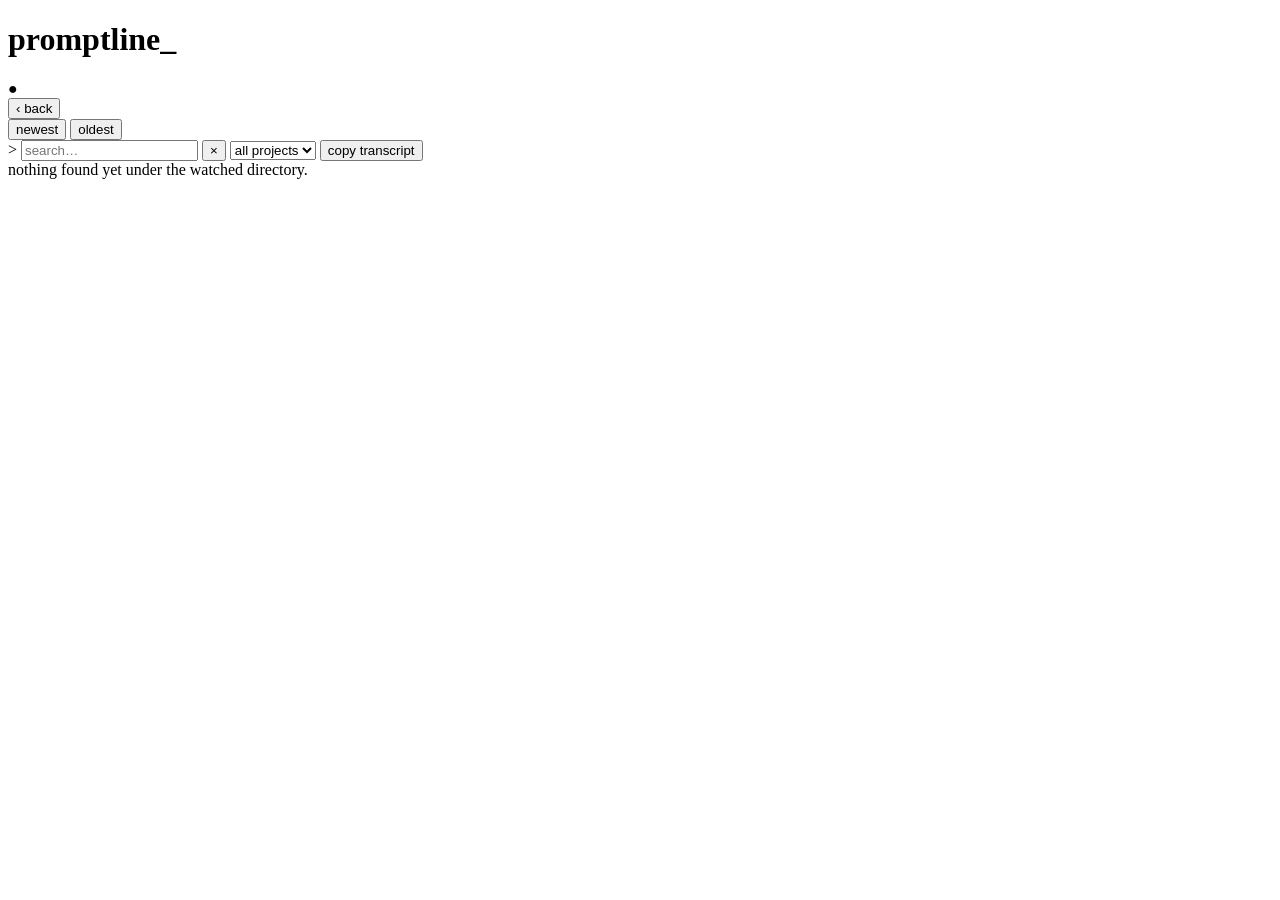
==== plugins/promptline/static/index.html @ e3d5cbb9 "Redesign dashboard and package Promptline as a Claude Code plugin Dashboard/UX: - Replace the summar" ====
<!doctype html>
<html lang="en">
<head>
<meta charset="utf-8">
<meta name="viewport" content="width=device-width, initial-scale=1">
<title>Promptline</title>
<link rel="stylesheet" href="/style.css">
</head>
<body>
<header class="topbar">
  <div class="topbar-row brand-row">
    <h1 class="brand">promptline<span class="cursor">_</span></h1>
    <span id="live-dot" class="live-dot" title="Live updates">●</span>
  </div>

  <div id="filter-controls" class="topbar-row filter-controls hidden">
    <button type="button" id="back-btn" class="pill-btn ghost-pill">&lsaquo; back</button>

    <div class="pill-toggle" role="tablist">
      <button data-sort="newest" class="pill-btn sort-btn active">newest</button>
      <button data-sort="oldest" class="pill-btn sort-btn">oldest</button>
    </div>

    <label class="search-wrap">
      <span class="prompt-glyph">&gt;</span>
      <input id="search" type="search" placeholder="search…" autocomplete="off">
    </label>

    <span id="date-chip" class="date-chip hidden">
      <span class="date-chip-label"></span>
      <button type="button" class="date-chip-clear" aria-label="Clear date filter">&times;</button>
    </span>

    <select id="project-filter">
      <option value="">all projects</option>
    </select>

    <button type="button" id="copy-all-btn" class="pill-btn ghost-pill">copy transcript</button>
  </div>
</header>

<main id="content"></main>

<div id="empty-state" class="empty-state hidden">
  nothing found yet under the watched directory.
</div>

<template id="entry-card-template">
  <article class="entry-card">
    <div class="entry-meta">
      <span class="entry-time"></span>
      <span class="entry-project"></span>
      <span class="entry-session"></span>
      <button type="button" class="entry-copy-btn" title="Copy this exchange">copy</button>
    </div>
    <div class="entry-block">
      <span class="entry-label">you</span>
      <div class="entry-prompt collapsible"></div>
      <button class="show-more-btn hidden">more</button>
    </div>
    <div class="entry-block">
      <span class="entry-label">claude</span>
      <div class="entry-response collapsible"></div>
      <button class="show-more-btn hidden">more</button>
    </div>
  </article>
</template>

<template id="stat-tile-template">
  <div class="stat-tile">
    <span class="stat-label"></span>
    <span class="stat-value"></span>
  </div>
</template>

<script src="/app.js"></script>
</body>
</html>
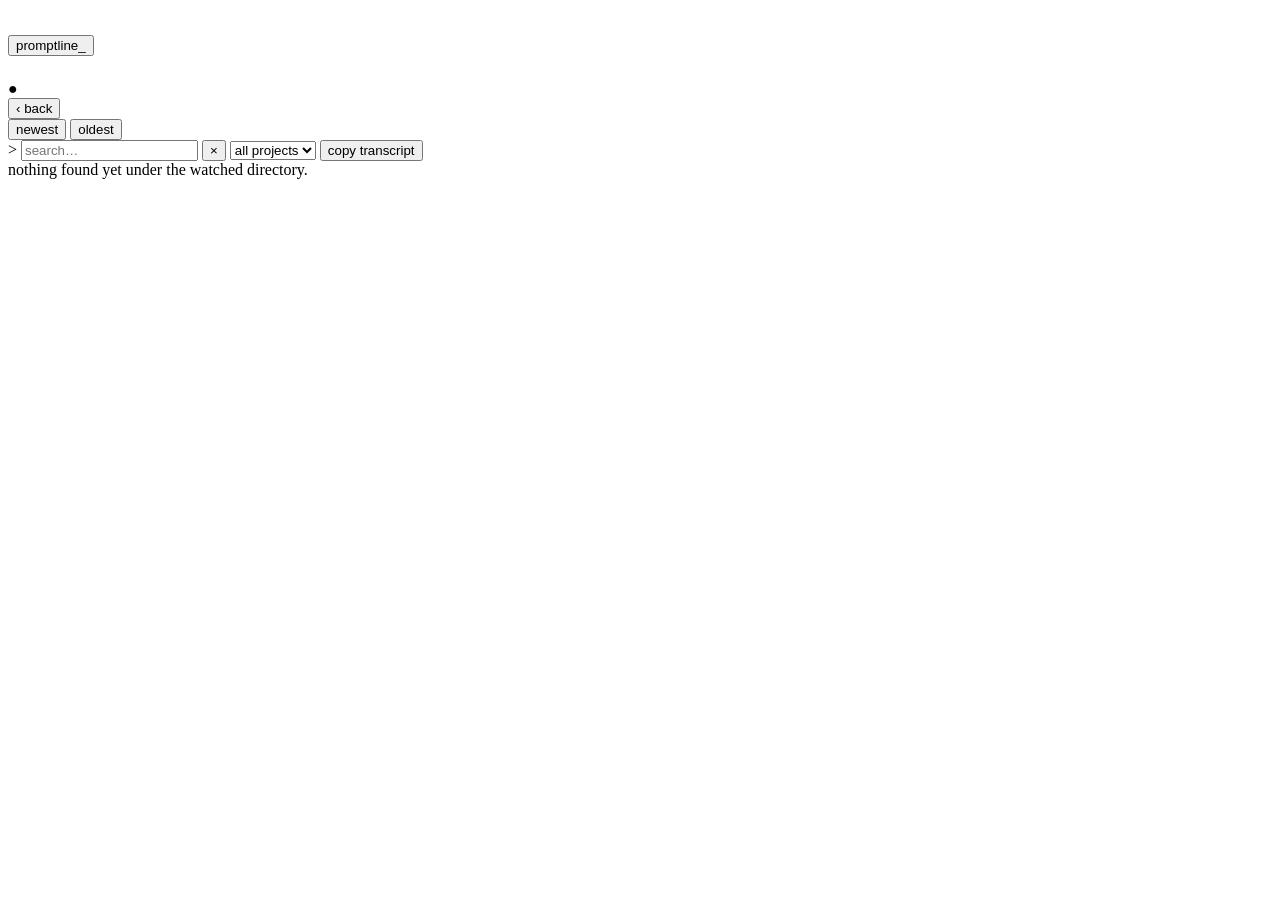
==== commit d6545e4d: "Polish Timeline feed and Overview heatmap Timeline: - Move filter-controls out of the sticky header " ====
--- a/plugins/promptline/static/index.html
+++ b/plugins/promptline/static/index.html
@@ -9,35 +9,35 @@
 <body>
 <header class="topbar">
   <div class="topbar-row brand-row">
-    <h1 class="brand">promptline<span class="cursor">_</span></h1>
+    <h1><button type="button" id="brand-btn" class="brand">promptline<span class="cursor">_</span></button></h1>
     <span id="live-dot" class="live-dot" title="Live updates">●</span>
   </div>
+</header>
 
-  <div id="filter-controls" class="topbar-row filter-controls hidden">
-    <button type="button" id="back-btn" class="pill-btn ghost-pill">&lsaquo; back</button>
+<div id="filter-controls" class="filter-controls hidden">
+  <button type="button" id="back-btn" class="pill-btn ghost-pill">&lsaquo; back</button>
 
-    <div class="pill-toggle" role="tablist">
-      <button data-sort="newest" class="pill-btn sort-btn active">newest</button>
-      <button data-sort="oldest" class="pill-btn sort-btn">oldest</button>
-    </div>
+  <div class="pill-toggle" role="tablist">
+    <button data-sort="newest" class="pill-btn sort-btn active">newest</button>
+    <button data-sort="oldest" class="pill-btn sort-btn">oldest</button>
+  </div>
 
-    <label class="search-wrap">
-      <span class="prompt-glyph">&gt;</span>
-      <input id="search" type="search" placeholder="search…" autocomplete="off">
-    </label>
+  <label class="search-wrap">
+    <span class="prompt-glyph">&gt;</span>
+    <input id="search" type="search" placeholder="search…" autocomplete="off">
+  </label>
 
-    <span id="date-chip" class="date-chip hidden">
-      <span class="date-chip-label"></span>
-      <button type="button" class="date-chip-clear" aria-label="Clear date filter">&times;</button>
-    </span>
+  <span id="date-chip" class="date-chip hidden">
+    <span class="date-chip-label"></span>
+    <button type="button" class="date-chip-clear" aria-label="Clear date filter">&times;</button>
+  </span>
 
-    <select id="project-filter">
-      <option value="">all projects</option>
-    </select>
+  <select id="project-filter">
+    <option value="">all projects</option>
+  </select>
 
-    <button type="button" id="copy-all-btn" class="pill-btn ghost-pill">copy transcript</button>
-  </div>
-</header>
+  <button type="button" id="copy-all-btn" class="pill-btn ghost-pill">copy transcript</button>
+</div>
 
 <main id="content"></main>
 
@@ -58,10 +58,10 @@
       <div class="entry-prompt collapsible"></div>
       <button class="show-more-btn hidden">more</button>
     </div>
-    <div class="entry-block">
+    <div class="entry-block entry-response-block collapsed">
       <span class="entry-label">claude</span>
-      <div class="entry-response collapsible"></div>
-      <button class="show-more-btn hidden">more</button>
+      <div class="entry-response"></div>
+      <button type="button" class="response-toggle-btn">show response</button>
     </div>
   </article>
 </template>
